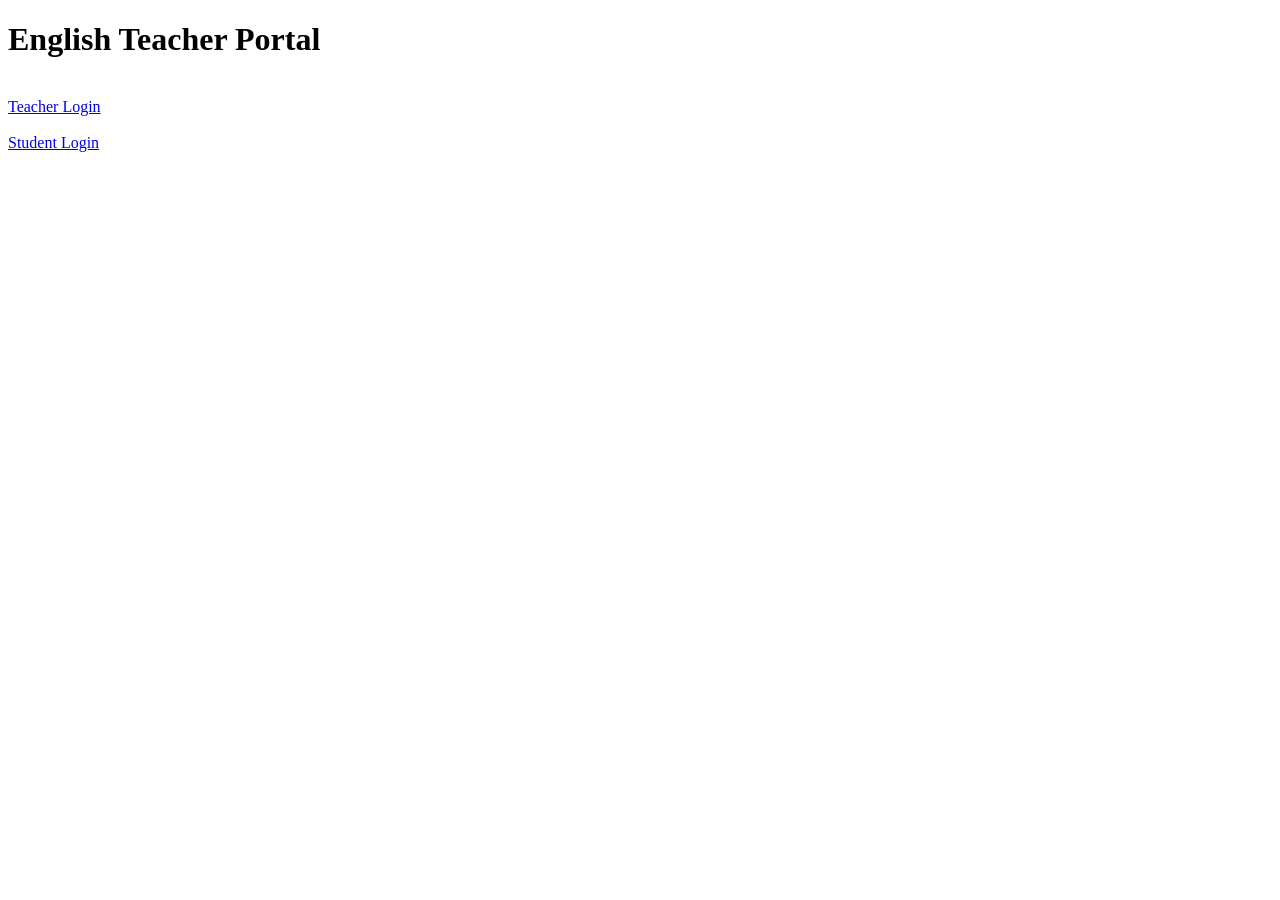
==== templates/index.html @ 400e0fa0 "fixed requirements" ====
<!DOCTYPE html>
<html>

<head>
    <title>English Teacher Website</title>
</head>

<body>

    <h1>English Teacher Portal</h1>

    <br>

    <a href="/teacher">
        Teacher Login
    </a>

    <br><br>

    <a href="/student">
        Student Login
    </a>

</body>

</html>
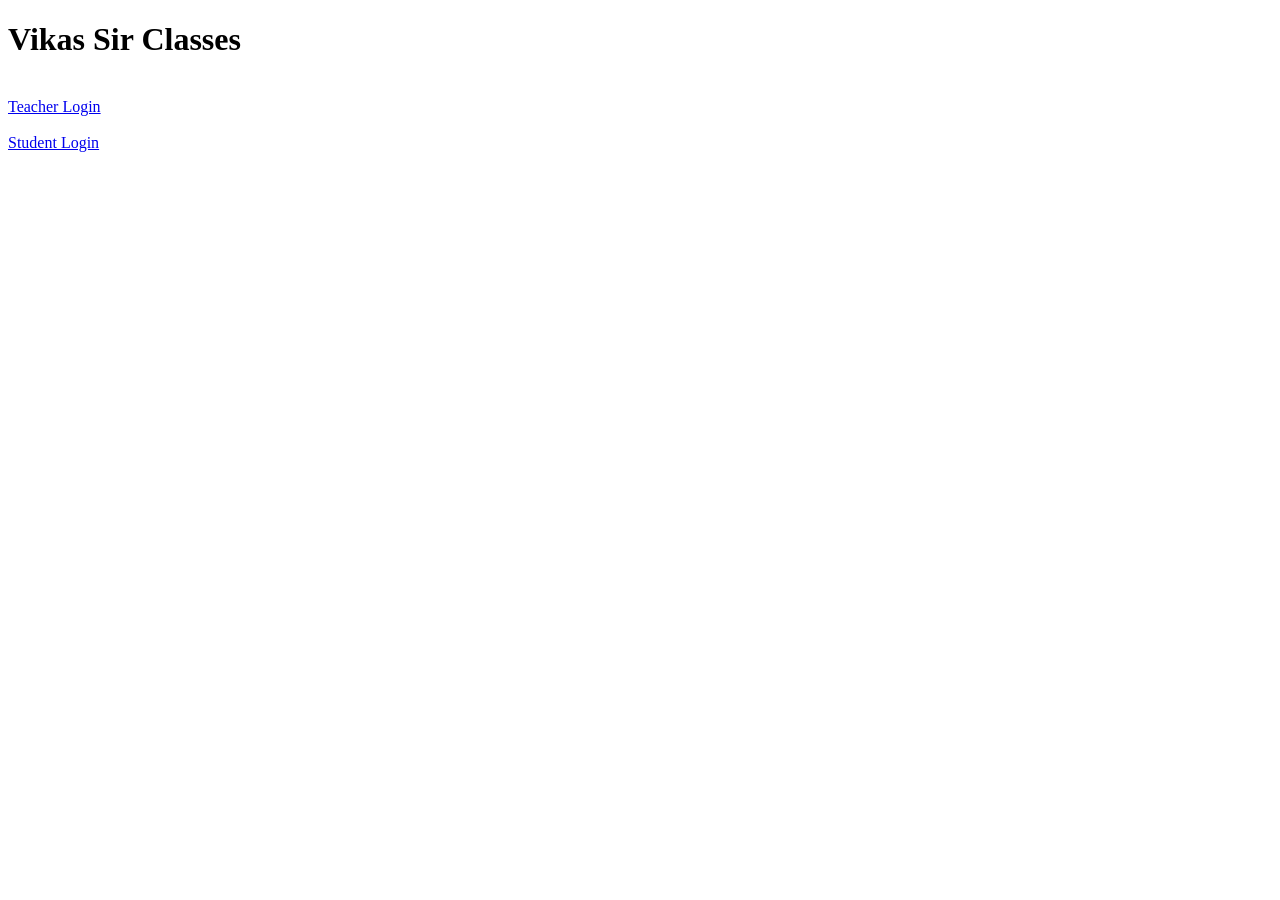
==== commit c0107991: "changed website title" ====
--- a/templates/index.html
+++ b/templates/index.html
@@ -2,12 +2,12 @@
 <html>
 
 <head>
-    <title>English Teacher Website</title>
+    <title>Vikas Sir Classes</title>
 </head>
 
 <body>
 
-    <h1>English Teacher Portal</h1>
+    <h1>Vikas Sir Classes</h1>
 
     <br>
 
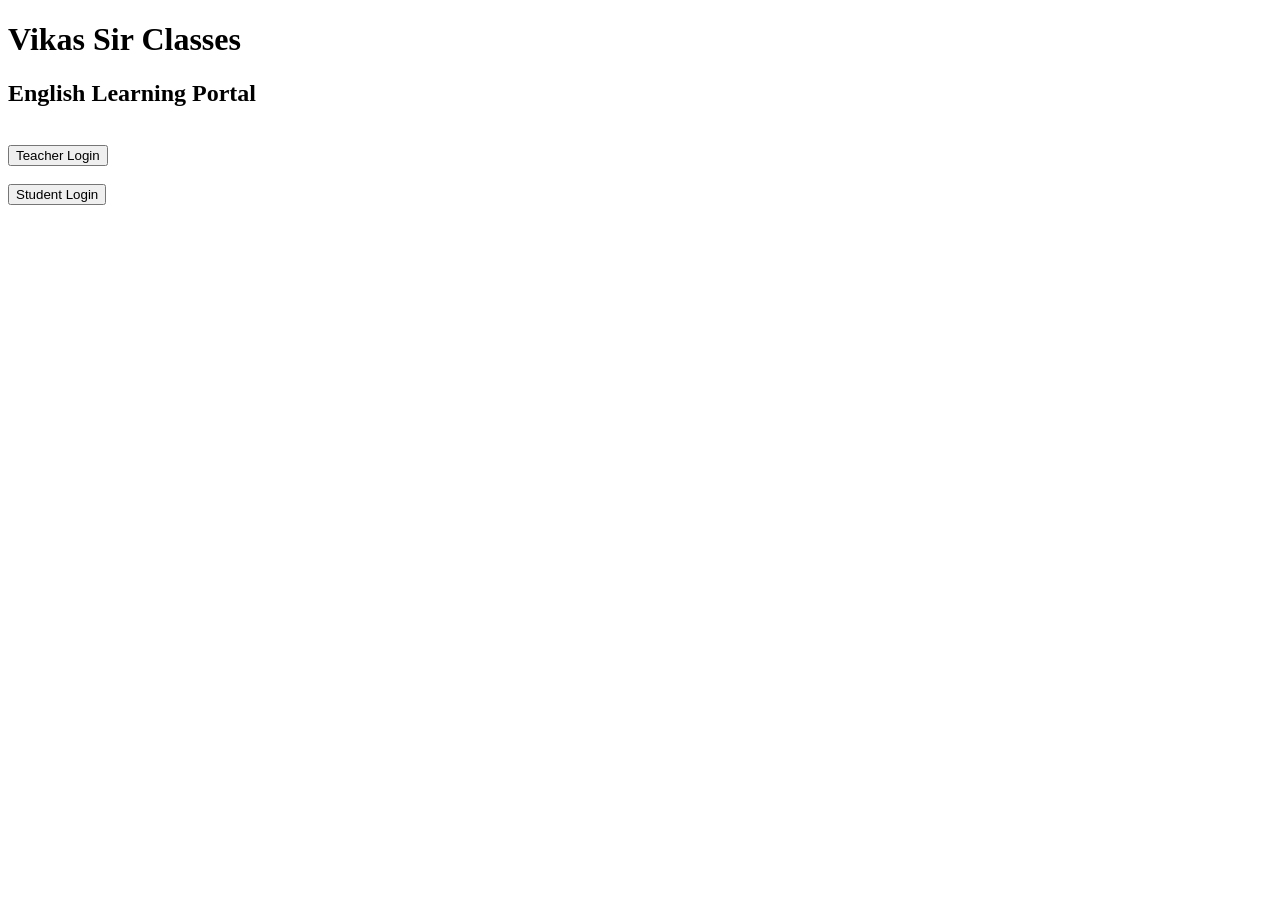
==== commit 70cb615a: "updated homepage" ====
--- a/templates/index.html
+++ b/templates/index.html
@@ -2,24 +2,41 @@
 <html>
 
 <head>
+
     <title>Vikas Sir Classes</title>
+
+    <link rel="stylesheet"
+          href="{{ url_for('static', filename='style.css') }}">
+
 </head>
 
 <body>
 
-    <h1>Vikas Sir Classes</h1>
+    <div class="container">
 
-    <br>
+        <h1>Vikas Sir Classes</h1>
 
-    <a href="/teacher">
-        Teacher Login
-    </a>
+        <h2>
+            English Learning Portal
+        </h2>
 
-    <br><br>
+        <br>
 
-    <a href="/student">
-        Student Login
-    </a>
+        <a href="/teacher">
+            <button>
+                Teacher Login
+            </button>
+        </a>
+
+        <br><br>
+
+        <a href="/student">
+            <button>
+                Student Login
+            </button>
+        </a>
+
+    </div>
 
 </body>
 
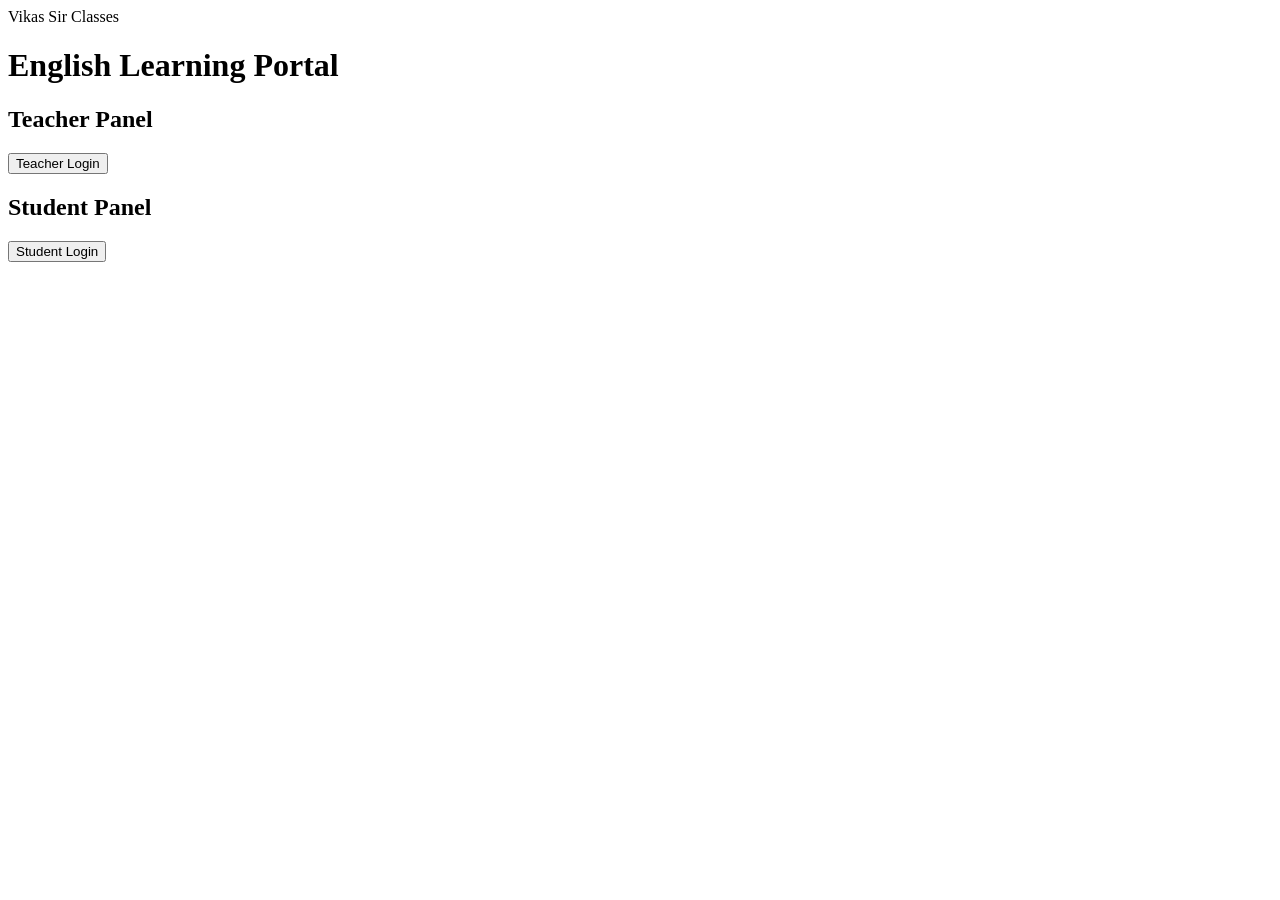
==== commit 1aa7ef2f: "mobile ui upgrade" ====
--- a/templates/index.html
+++ b/templates/index.html
@@ -4,6 +4,8 @@
 <head>
 
     <title>Vikas Sir Classes</title>
+
+    <meta name="viewport" content="width=device-width, initial-scale=1.0">
 
     <link rel="stylesheet"
           href="{{ url_for('static', filename='style.css') }}">
@@ -12,32 +14,39 @@
 
 <body>
 
+    <div class="topbar">
+        Vikas Sir Classes
+    </div>
+
     <div class="container">
 
-        <h1>Vikas Sir Classes</h1>
+        <h1>English Learning Portal</h1>
 
-        <h2>
-            English Learning Portal
-        </h2>
+        <div class="card">
 
-        <br>
+            <h2>Teacher Panel</h2>
 
-        <a href="/teacher">
-            <button>
-                Teacher Login
-            </button>
-        </a>
+            <a href="/teacher">
+                <button>
+                    Teacher Login
+                </button>
+            </a>
 
-        <br><br>
+        </div>
 
-        <a href="/student">
-            <button>
-                Student Login
-            </button>
-        </a>
+        <div class="card">
+
+            <h2>Student Panel</h2>
+
+            <a href="/student">
+                <button>
+                    Student Login
+                </button>
+            </a>
+
+        </div>
 
     </div>
 
 </body>
-
 </html>
